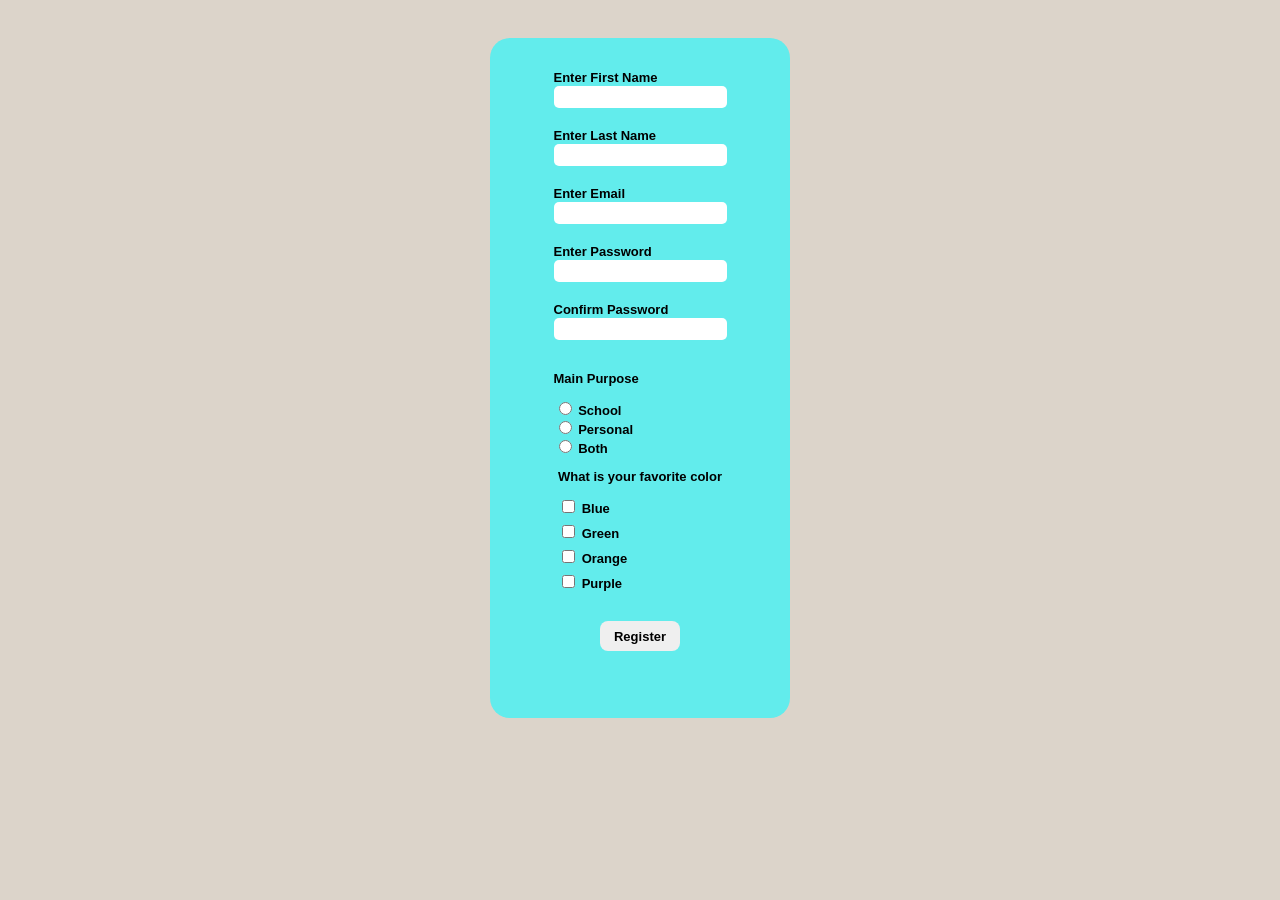
==== register.html @ 715531ef "Phase 1 Registration Page" ====
<!DOCTYPE html>
<html lang="en">
<head>
    <meta charset="UTF-8">
    <meta name="viewport" content="width=device-width, initial-scale=1.0">
    <link rel="stylesheet" href="style.css">
    
    <title>Task Later</title>
</head>
<body>
    <div id="loginContainer">
        <div id="loginboxContainer">
            <form id=formRegistration"> 
                    <!--First Name-->
                    <label for="fName" id="fName" class="forminputtitle">Enter First Name</label><br>
                    <input type="text" name="fName" class="forminputbox"><br><br>
                    <!--Last Name-->
                    <label for="LName" id="LName" class="forminputtitle">Enter Last Name</label><br>
                    <input type="text" name="LName" class="forminputbox"><br><br>
                    <!--Email -->
                    <label for="email" id="email" class="forminputtitle">Enter Email</label><br>
                    <input type="email" name="email" class="forminputbox"><br><br>
                    <!--Password -->
                    <label for="pass" id="pass" class="forminputtitle">Enter Password</label><br>
                    <input type="password" name="pass" class="forminputbox"><br><br>
                    <!--Confirm Password -->
                    <label for="confirmPass" id="confirmPass" class="forminputtitle">Confirm Password</label><br>
                    <input type="password" name="confirmPass" class="forminputbox"><br><br>  

                    <!--Radio Container-->
                    <div class="radioContainer">   
                        <p class="radioLabel">Main Purpose</p>

                            <div class="radioOption">
                                <input type="radio" id="school" name="radioButtonGroup" value="School">
                                <label for="school" id="schoolLabel">School</label>
                            </div>

                            <div class="radioOption">
                                <input type="radio" id="personal" name="radioButtonGroup" value="Personal">
                                <label for="personal" id="personalLabel">Personal</label>
                            </div>

                            <div class="radioOption">
                                <input type="radio" id="both" name="radioButtonGroup" value="Both">
                                <label for="both" id="bothLabel">Both</label>             
                            </div>      
                    </div>
                    
                    <div class="checkBoxContainer">
                        <p>What is your favorite color</p>

                           <div class="checkBoxOption">
                                <input type="checkbox" id="checkboxBlue" name="checkBoxOption" value="Blue">
                                <label id="checkboxBlueLabel" for="checkboxBlue">Blue</label>
                           </div>
                           <div class="checkBoxOption">
                                <input type="checkbox" id="checkboxGreen" name="checkBoxOption" value="Green">
                                <label id="checkboxGreenLabel" for="checkboxGreen">Green</label>
                           </div>
                           <div class="checkBoxOption">
                                <input type="checkbox" id="checkboxOrange" name="checkBoxOption" value="Orange">
                                <label id="checkboxOrangeLabel" for="checkboxOrange">Orange</label>
                           </div>
                           <div class="checkBoxOption">
                                <input type="checkbox" id="checkboxPurple" name="checkBoxOption" value="Purple">
                                <label id="checkboxPurpleLabel" for="checkboxPurple">Purple</label>
                           </div>
                    </div>                

                                    <!--Register Button-->
                                    <div id="registerButtonContainer"> 
                                            <button type="submit" id="registerButton">
                                            Register
                                            </button>
                                    </div>
            </form>
        </div>
    </div>

    
</body>
</html>
---- style.css ----
body {
    background-color: rgb(220, 212, 202);
}

#loginContainer {
    display: flex;
    justify-content:center;
    margin-left: auto;
    margin-right: auto;
    width: 600px;
}

#loginboxContainer {
    width: 300px;
    height: 650px;
    background-color: rgb(98, 236, 236);
    margin-top: 30px;
    padding-top: 30px;
    display: flex;
    justify-content: center;
    border-radius: 20px;
} 

.forminputbox{
    border-radius: 5px;
    border: none;
    height: 20px;
}
.forminputbox:hover{
    background-color: rgb(230, 69, 69);
}

.forminputtitle {
    font-family:Arial;
    font-size: small;
    color: black;
    font-weight:bold;
}

.radioContainer {
    width: fit-content;
    margin-right: auto;
    font-family:Arial;
    font-size: small;
    color: black;
    font-weight:bold;
}

.checkBoxContainer {
    width: fit-content;
    margin: 0px auto;
    font-family:Arial;
    font-size: small;
    color: black;
    font-weight:bold;
}

.checkBoxOption {
    margin-bottom: 6px;
}

#registerButtonContainer {
    display: flex;
    justify-content: center;
    width: fit-content;
    margin-left: auto;
    margin-right: auto;
    margin-top: 30px;
}
#registerButton{
    width: 80px;
    height: 30px;
    border-radius: 8px;
    border: none;
    font-family:Arial;
    font-size: small;
    color: black;
    font-weight:bold;
}
#registerButton:hover{
  background-color: rgb(230, 69, 69);
}
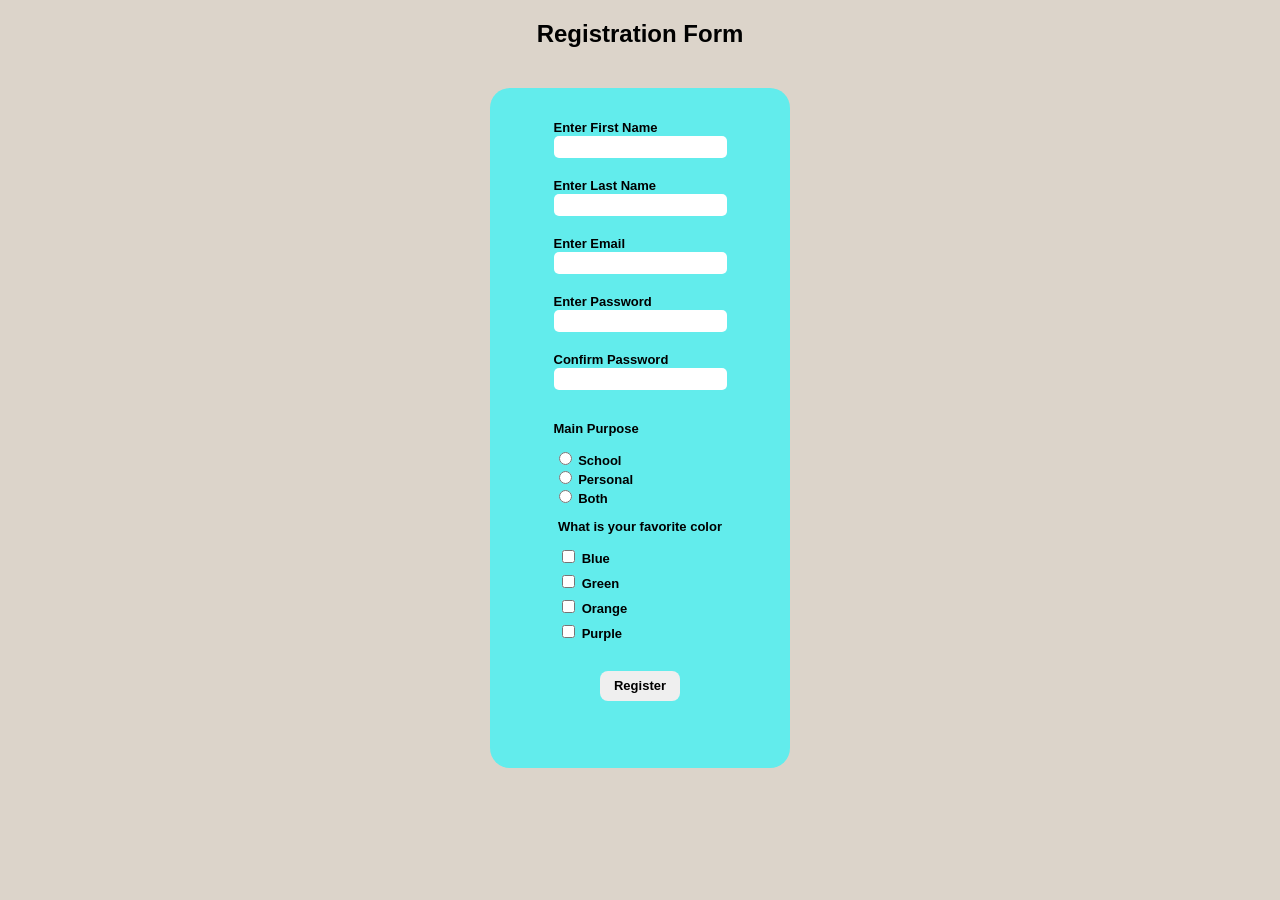
==== commit 640cf812: "Phase1 Revision" ====
--- a/register.html
+++ b/register.html
@@ -8,24 +8,25 @@
     <title>Task Later</title>
 </head>
 <body>
+    <h2 style="display: flex; justify-content: center; font-family:Arial;">Registration Form</h2>
     <div id="loginContainer">
         <div id="loginboxContainer">
-            <form id=formRegistration"> 
+            <form id="formRegistration" action="login.php" method="post"> 
                     <!--First Name-->
-                    <label for="fName" id="fName" class="forminputtitle">Enter First Name</label><br>
-                    <input type="text" name="fName" class="forminputbox"><br><br>
+                    <label for="fName" class="forminputtitle">Enter First Name</label><br>
+                    <input type="text" id="fName" name="fName" class="forminputbox"><br><br>
                     <!--Last Name-->
-                    <label for="LName" id="LName" class="forminputtitle">Enter Last Name</label><br>
-                    <input type="text" name="LName" class="forminputbox"><br><br>
+                    <label for="lName" class="forminputtitle">Enter Last Name</label><br>
+                    <input type="text" id="lName" name="lName" class="forminputbox"><br><br>
                     <!--Email -->
-                    <label for="email" id="email" class="forminputtitle">Enter Email</label><br>
-                    <input type="email" name="email" class="forminputbox"><br><br>
+                    <label for="email" class="forminputtitle">Enter Email</label><br>
+                    <input type="email" id="email" name="email" class="forminputbox"><br><br>
                     <!--Password -->
-                    <label for="pass" id="pass" class="forminputtitle">Enter Password</label><br>
-                    <input type="password" name="pass" class="forminputbox"><br><br>
+                    <label for="pass" class="forminputtitle">Enter Password</label><br>
+                    <input type="password" id="pass" name="pass" class="forminputbox"><br><br>
                     <!--Confirm Password -->
-                    <label for="confirmPass" id="confirmPass" class="forminputtitle">Confirm Password</label><br>
-                    <input type="password" name="confirmPass" class="forminputbox"><br><br>  
+                    <label for="confirmPass" class="forminputtitle">Confirm Password</label><br>
+                    <input type="password"  id="confirmPass" name="confirmPass" class="forminputbox"><br><br>  
 
                     <!--Radio Container-->
                     <div class="radioContainer">   
@@ -33,17 +34,17 @@
 
                             <div class="radioOption">
                                 <input type="radio" id="school" name="radioButtonGroup" value="School">
-                                <label for="school" id="schoolLabel">School</label>
+                                <label for="school">School</label>
                             </div>
 
                             <div class="radioOption">
                                 <input type="radio" id="personal" name="radioButtonGroup" value="Personal">
-                                <label for="personal" id="personalLabel">Personal</label>
+                                <label for="personal">Personal</label>
                             </div>
 
                             <div class="radioOption">
                                 <input type="radio" id="both" name="radioButtonGroup" value="Both">
-                                <label for="both" id="bothLabel">Both</label>             
+                                <label for="both">Both</label>             
                             </div>      
                     </div>
                     
@@ -51,20 +52,20 @@
                         <p>What is your favorite color</p>
 
                            <div class="checkBoxOption">
-                                <input type="checkbox" id="checkboxBlue" name="checkBoxOption" value="Blue">
-                                <label id="checkboxBlueLabel" for="checkboxBlue">Blue</label>
+                                <input type="checkbox" id="checkboxBlue" name="checkBoxOption[]" value="Blue">
+                                <label for="checkboxBlue">Blue</label>
                            </div>
                            <div class="checkBoxOption">
-                                <input type="checkbox" id="checkboxGreen" name="checkBoxOption" value="Green">
-                                <label id="checkboxGreenLabel" for="checkboxGreen">Green</label>
+                                <input type="checkbox" id="checkboxGreen" name="checkBoxOption[]" value="Green">
+                                <label for="checkboxGreen">Green</label>
                            </div>
                            <div class="checkBoxOption">
-                                <input type="checkbox" id="checkboxOrange" name="checkBoxOption" value="Orange">
-                                <label id="checkboxOrangeLabel" for="checkboxOrange">Orange</label>
+                                <input type="checkbox" id="checkboxOrange" name="checkBoxOption[]" value="Orange">
+                                <label for="checkboxOrange">Orange</label>
                            </div>
                            <div class="checkBoxOption">
-                                <input type="checkbox" id="checkboxPurple" name="checkBoxOption" value="Purple">
-                                <label id="checkboxPurpleLabel" for="checkboxPurple">Purple</label>
+                                <input type="checkbox" id="checkboxPurple" name="checkBoxOption[]" value="Purple">
+                                <label for="checkboxPurple">Purple</label>
                            </div>
                     </div>                
 
--- a/style.css
+++ b/style.css
@@ -14,7 +14,7 @@
     width: 300px;
     height: 650px;
     background-color: rgb(98, 236, 236);
-    margin-top: 30px;
+    margin-top: 20px;
     padding-top: 30px;
     display: flex;
     justify-content: center;
